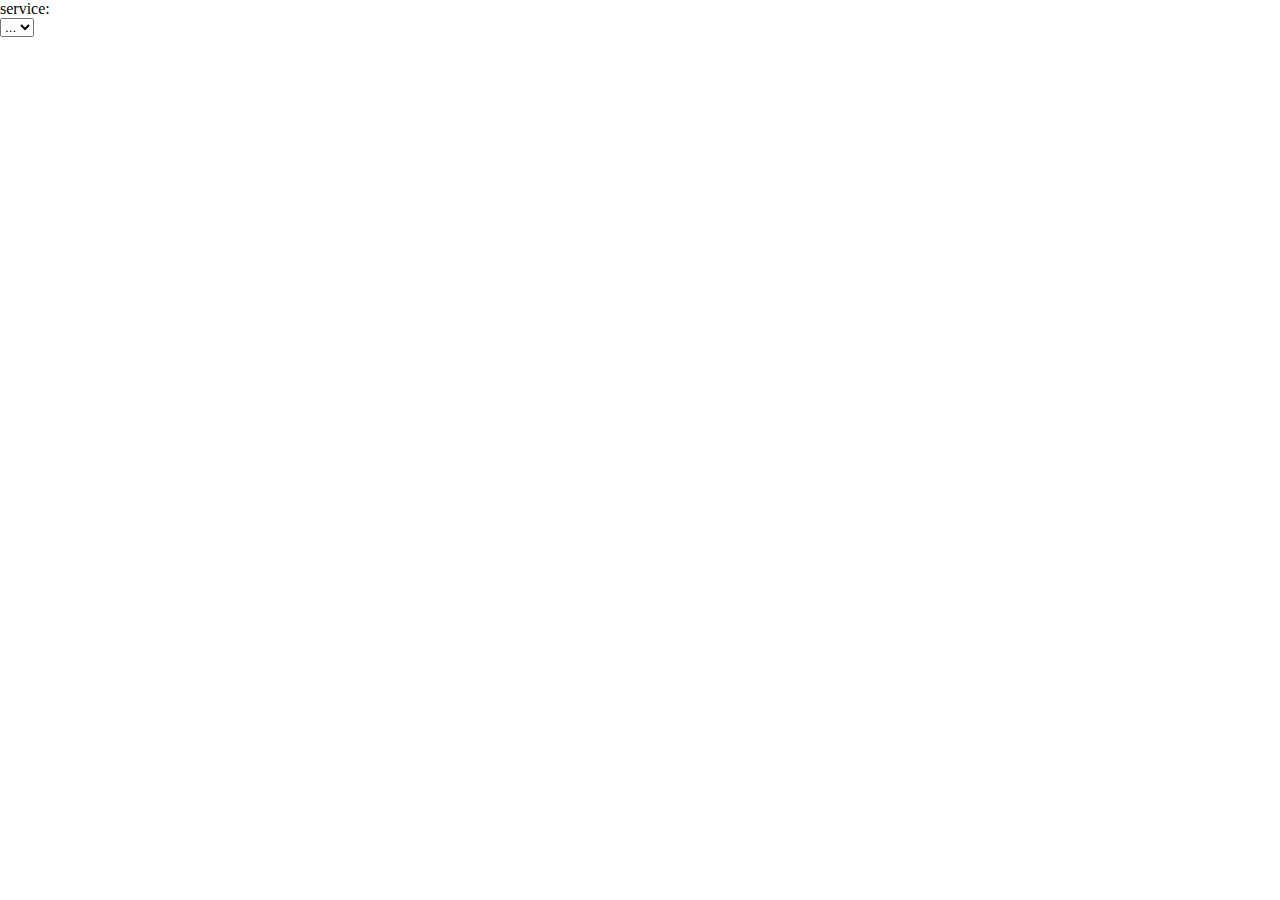
==== static/index.html @ 65a8ff94 "Initial commit" ====
<!DOCTYPE html>
<html>
	<head>
		<title>pbapp</title>
		<meta name="viewport" content="initial-scale=1.0"/>
		<meta charset="utf-8"/>
		<style>
			#map_canvas
			{
				height: 100%;
			}
			html, body
			{
				height: 100%;
				margin: 0;
				padding: 0;
	  		}

		</style>
		<!-- devt version -->
		<script src="jquery-3.1.1.js"></script>
		<script>
		// execute when page ready
		$(function(){
			// update services
			$.getJSON("services", function(data){
			});
			
			$("#list_service").change(function(){
			});

			//
		});
		</script>
	</head>
	<body>
		<div>service:</div>
		<div id="container_service"><select id="list_service">
			<option>...</option>
		</select></div> 

	</body>
</html>
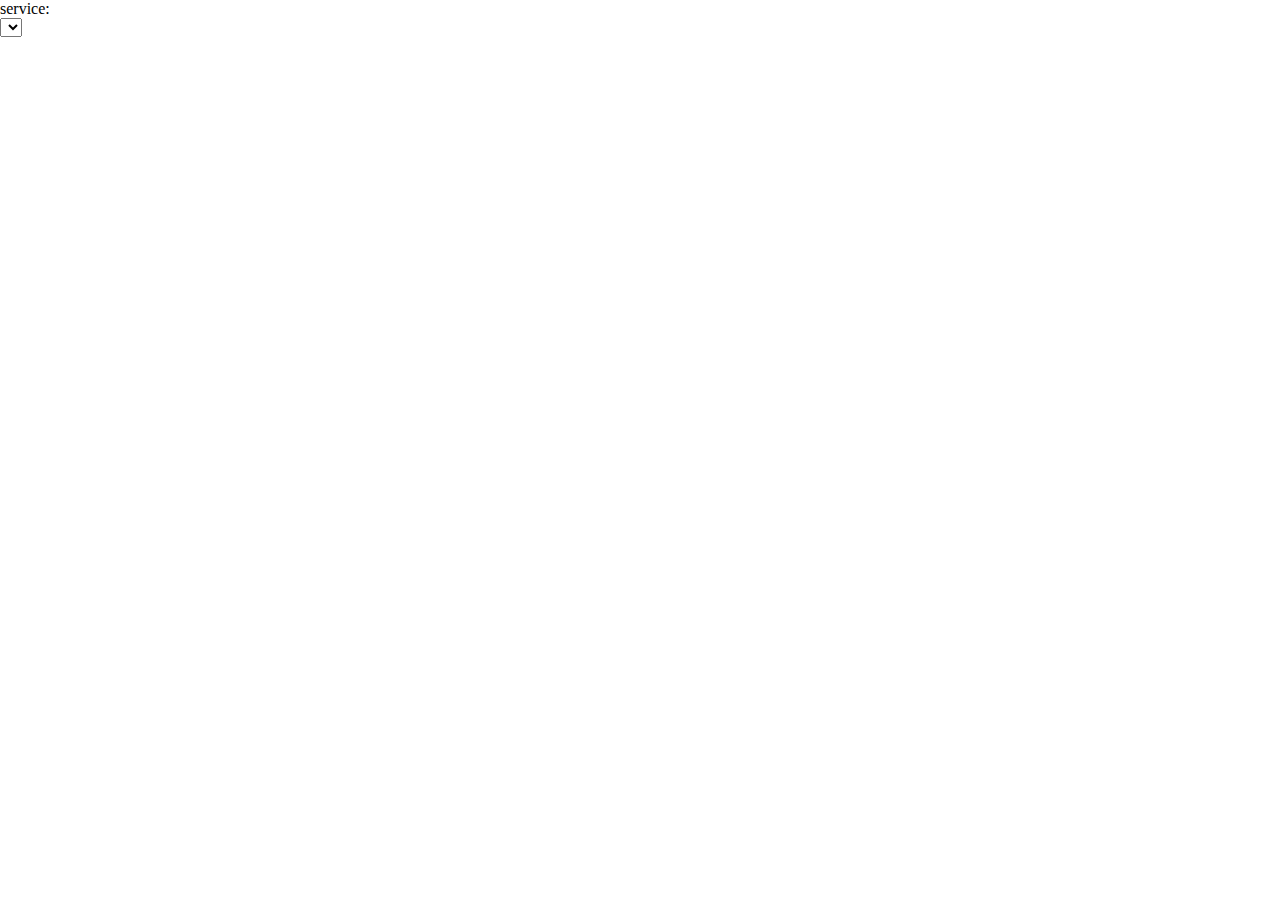
==== commit 2769b51f: "Add files via upload" ====
--- a/static/index.html
+++ b/static/index.html
@@ -24,9 +24,17 @@
 		$(function(){
 			// update services
 			$.getJSON("services", function(data){
+				$.each(data, function(i, v){
+					$("#list_service")
+						.append($("<option></option>")
+							.attr("value", v)
+							.text(v));
+				});
 			});
 			
 			$("#list_service").change(function(){
+				// update routes accordingly
+				// $("#list_service")
 			});
 
 			//
@@ -36,7 +44,6 @@
 	<body>
 		<div>service:</div>
 		<div id="container_service"><select id="list_service">
-			<option>...</option>
 		</select></div> 
 
 	</body>
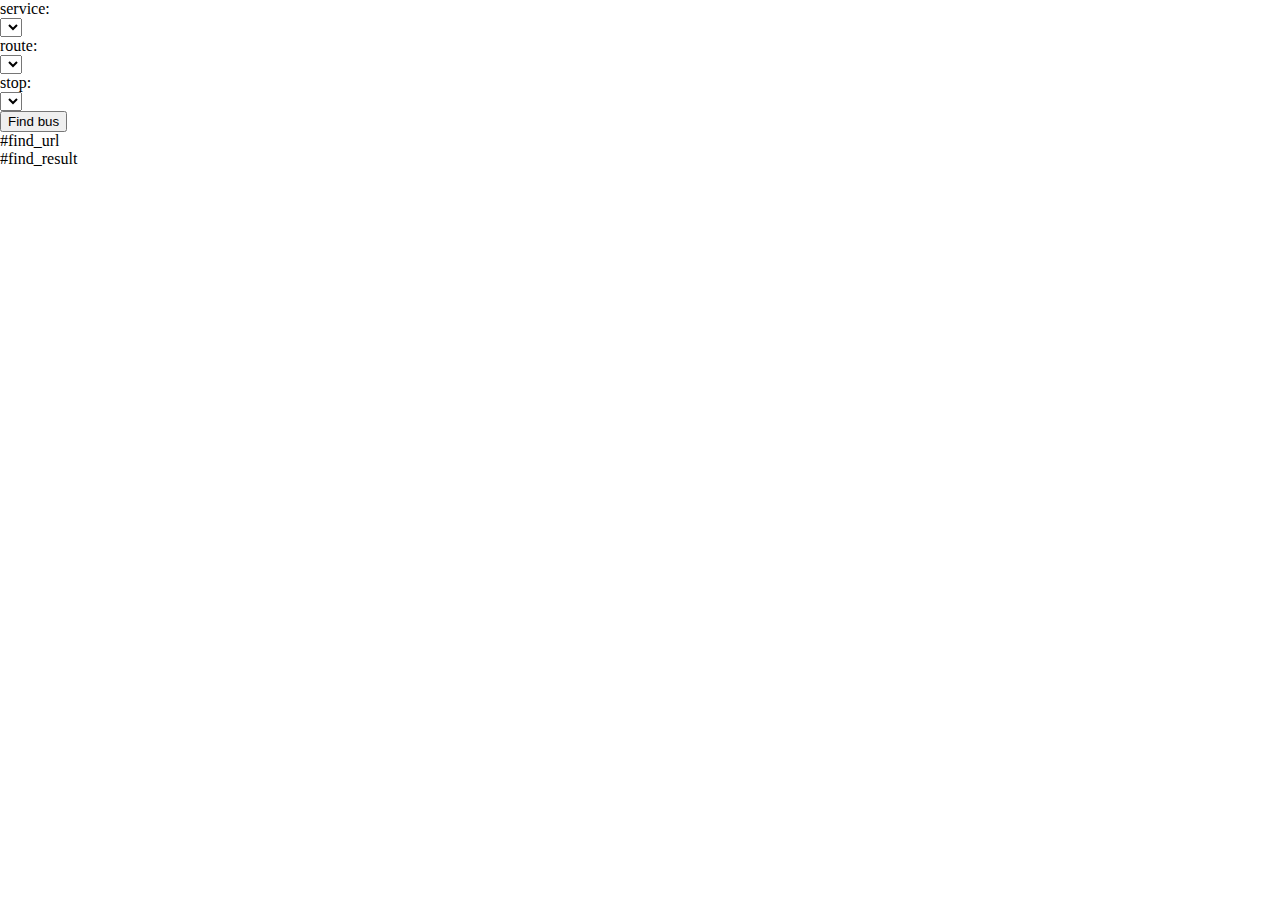
==== commit 5aa8ae2e: "frontend kind-of not-really works" ====
--- a/static/index.html
+++ b/static/index.html
@@ -20,24 +20,79 @@
 		<!-- devt version -->
 		<script src="jquery-3.1.1.js"></script>
 		<script>
+        function update_options(element, entries, values){
+            //if (typeof values == "undefined"){
+            //    values = entries;
+            //}
+            // remove child nodes (all option elements)
+            $(element).empty();
+            // then update
+            // $.each(entries, function(i,v){ (is there a jQuery.zip()?)
+            for (var i = 0; i < entries.length; i++){
+                $(element).append($("<option></option>")
+                    .attr("value", values[i])
+                    .text(entries[i]));
+            } // );
+            return;
+        };
+        alert("Inline script");
+
 		// execute when page ready
 		$(function(){
-			// update services
-			$.getJSON("services", function(data){
-				$.each(data, function(i, v){
-					$("#list_service")
-						.append($("<option></option>")
-							.attr("value", v)
-							.text(v));
-				});
-			});
-			
+            alert("$ start");
+            // event handlers for <select>s	
 			$("#list_service").change(function(){
 				// update routes accordingly
-				// $("#list_service")
+				var svc = $(this).val();
+                $.getJSON("/routes/" + svc, function(data){
+                    var entries = [];
+                    var values = [];
+                    // construct the strings to insert in #list_route
+                    $.each(data, function(i, v){
+                        entries.push(i + ": " + v.first_stop.Description + " to " + v.last_stop.Description);
+                        values.push(i);
+                    }); 
+                    update_options("#list_route", entries, values);
+                });
+                // force update of stops
+                $("#list_route").change();
 			});
 
-			//
+			$("#list_route").change(function(){
+				// update routes accordingly
+				var svc = $("#list_service").val();
+                var route = $(this).val();
+                $.getJSON("/stops/" + svc + "/" + route, function(data){
+                    var entries = [];
+                    var values = [];
+                    // construct the strings to insert in #list_stop
+                    $.each(data, function(i, v){
+                        entries.push(v.BusStopCode + ": " + v.Description);
+                        values.push(v.BusStopCode);
+                    });
+                   update_options("#list_stop", entries, values);
+                });
+			});
+
+            $("#btn_find").click(function(){
+                var url = "/find_bus/" + $("#list_service").val()  + "/" + $("#list_route").val() + "/" + $("#list_stop").val();
+                $("#find_url").empty().append(url);
+                // make the request
+                $.getJSON(url, function(data){
+                    // attach it to the page
+                    var text = "Your bus is " + data.stop_distance + " stops away. It's now at " + data.stop ".";
+                    $("#find_result").empty().append(text);
+                });
+            });
+
+			// update services
+			$.getJSON("/services", function(data){
+				update_options("#list_service", data);
+                // force update of routes etc
+                $("#list_service").change();
+			});
+            alert("$ end");
+
 		});
 		</script>
 	</head>
@@ -46,5 +101,12 @@
 		<div id="container_service"><select id="list_service">
 		</select></div> 
 
+        <div>route:</div>
+        <div id="container_route"><select id="list_route"></select></div>
+
+        <div>stop:</div>
+        <div id="container_stop"><select id="list_stop"></select></div>
+
+        <div id="container_find"><button id="btn_find" type="button">Find bus</button></div><div id="find_url">#find_url</div><div id="find_result">#find_result</div>
 	</body>
 </html>
